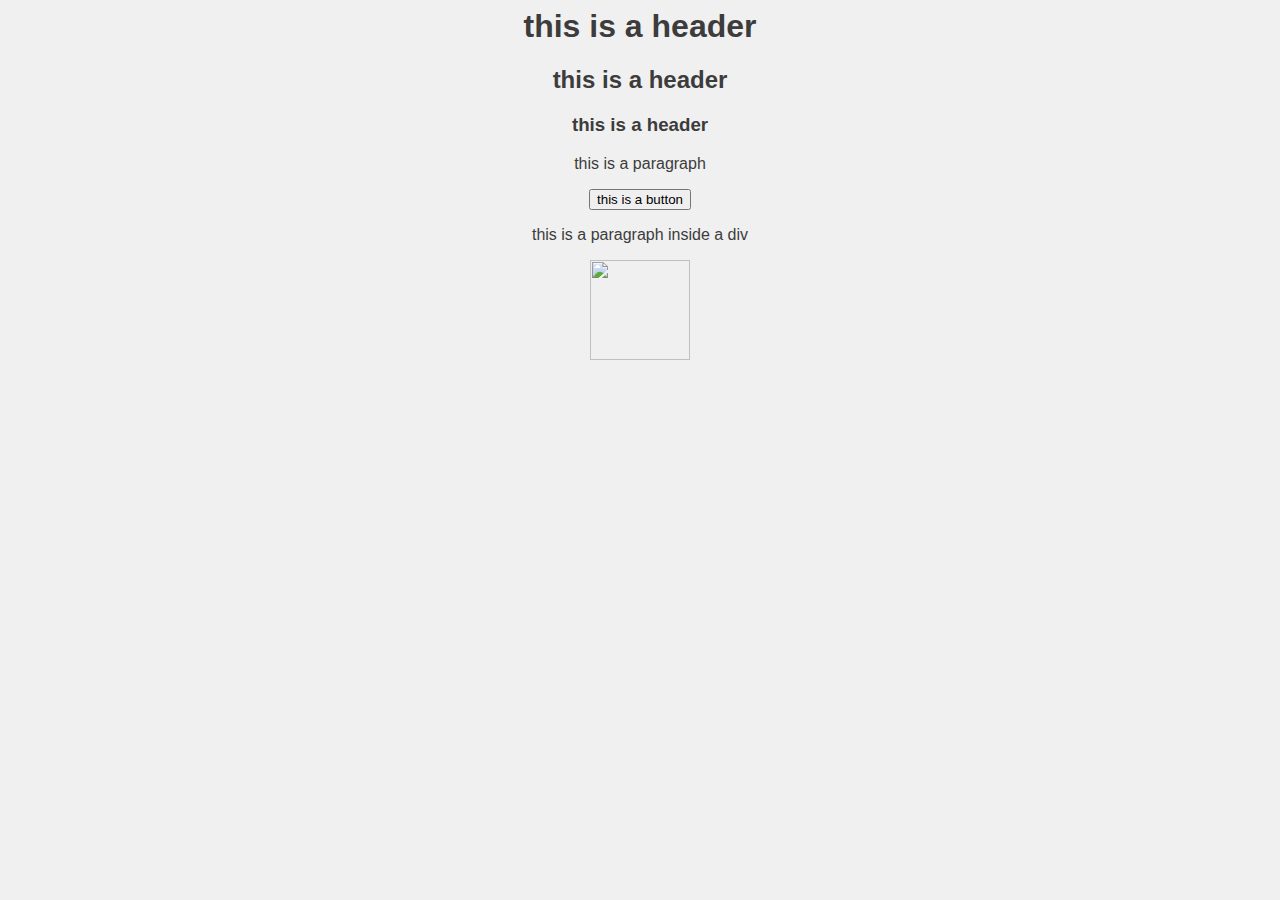
==== main_isaac/isaac.html @ 8f912afa "Update isaac.html" ====
<html>
<link rel="stylesheet" href="SaveWaterStyleSheet.css" type="text/css">

<body>

<h1>this is a header</h1>
<h2>this is a header</h2>
<h3>this is a header</h3>

<p>this is a paragraph</p>

<button>this is a button</button>

<div>
<p>this is a paragraph inside a div</p>
</div>

<img src="http://lorempixel.com/100/100/" width="100px" height="100px">

</body>

</html>
---- main_isaac/SaveWaterStyleSheet.css ----
body{   
	font-family: Helvetica;
    	background-color: #F0F0F0;
	text-align: center;
	color: #3C3C3C;
	margin-right: auto;
	margin-left: auto;
	height: auto;
}
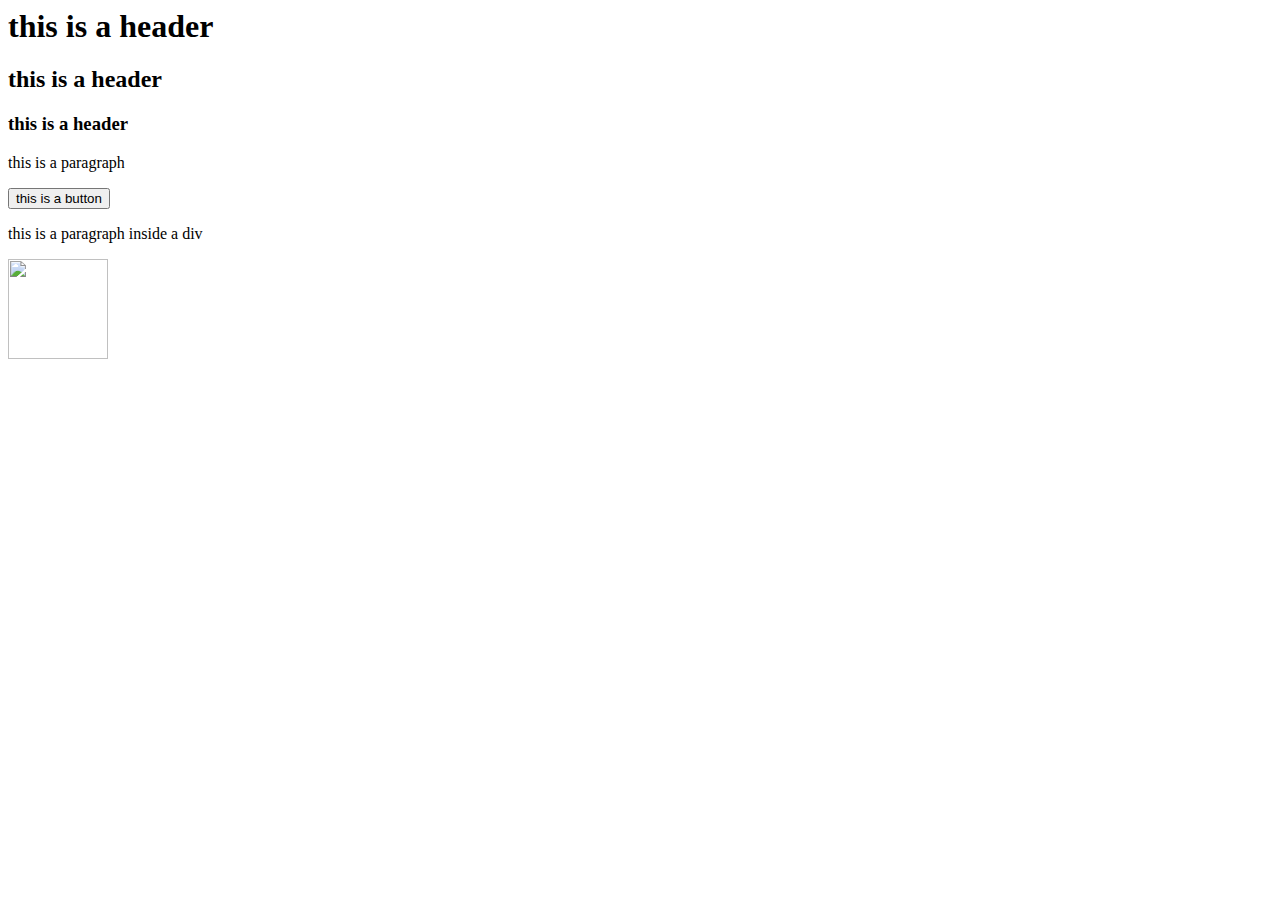
==== commit 24ea0527: "Fixing name link for css" ====
--- a/main_isaac/isaac.html
+++ b/main_isaac/isaac.html
@@ -1,8 +1,9 @@
 <html>
-<link rel="stylesheet" href="SaveWaterStyleSheet.css" type="text/css">
 
 <body>
-
+  
+<link rel="stylesheet" href="style.css" type="text/css">
+  
 <h1>this is a header</h1>
 <h2>this is a header</h2>
 <h3>this is a header</h3>
